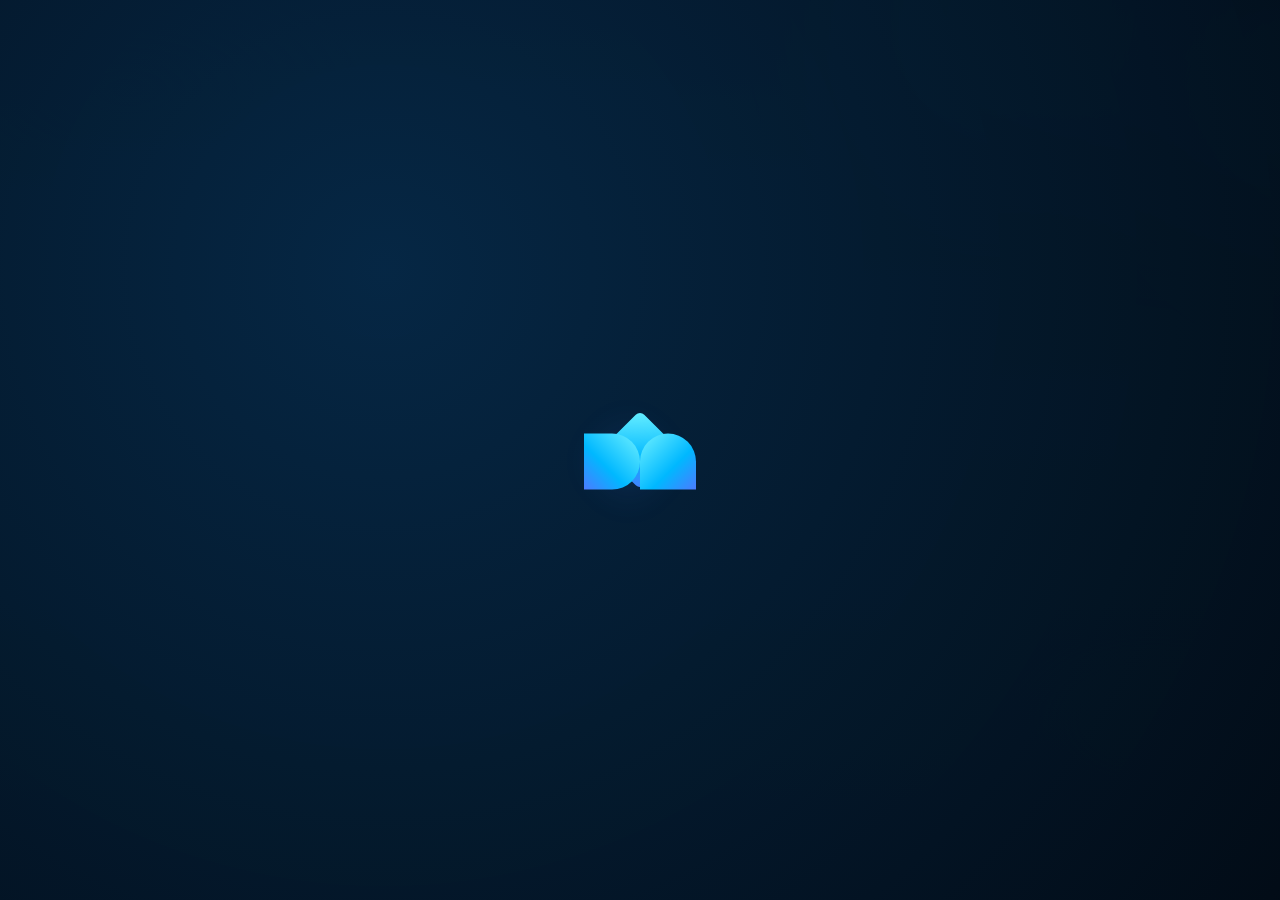
==== Hafssa/index.html @ bb0a3504 "Add files via upload" ====
<!DOCTYPE html>
<html lang="en">
<head>
    <meta charset="UTF-8">
    <meta name="viewport" content="width=device-width, initial-scale=1.0">
    <title>Hafsa 👸</title>
    <link rel="preconnect" href="https://fonts.googleapis.com">
    <link rel="preconnect" href="https://fonts.gstatic.com" crossorigin>
    <link href="https://fonts.googleapis.com/css2?family=Poppins:wght@300;400;600;700&family=Playfair+Display:wght@400;700&display=swap" rel="stylesheet">
    <link rel="stylesheet" href="styles.css">
</head>
<body>
    <div class="loading">
        <div class="heart-loader"></div>
    </div>
    <div class="blobs" aria-hidden="true">
        <div class="blob a"></div>
        <div class="blob b"></div>
        <div class="blob c"></div>
    </div>
    <div class="container">
        <div class="floating-hearts">
            <div class="heart">✨</div>
            <div class="heart">✦</div>
            <div class="heart">✧</div>
            <div class="heart">✺</div>
            <div class="heart">✶</div>
        </div>
        <header>
            <h1 class="title">Hafsa 👸</h1>
        </header>
        <main>
            <div class="card">
                <p class="message">
                    You are not just special… you are one of a kind.<br>
                    There is something about you that no one else has.<br><br>
                    I'm proud of you — always.<br>
                    Not just for what you do, but for who you are.<br><br>
                    You're rare. And I'm lucky to know you. 💖
                </p>
                <button class="heart-button" id="heartButton">Open my heart ❤️</button>
            </div>
            <div class="images">
                <img src="image1.jpg" alt="Hafsa photo 1" class="image" loading="lazy">
                <img src="image2.jpg" alt="Hafsa photo 2" class="image" loading="lazy">
                <img src="image3.jpg" alt="Hafsa photo 3" class="image" loading="lazy">
            </div>
        </main>
        <footer>
            <p class="footer-text">Marwo 👸</p>
        </footer>
        <audio id="bgMusic" loop>
            <source src="romantic-music.mp3" type="audio/mpeg">
            Your browser does not support the audio element.
        </audio>
        <button class="mute-button" id="muteButton" aria-label="Toggle music">🔊</button>
        <div id="overlay" class="overlay" aria-hidden="true"></div>
        <div id="heartModal" class="modal" role="dialog" aria-hidden="true">
            <div class="modal-card">
                <button class="modal-close" id="modalClose" aria-label="Close">✕</button>
                <p class="modal-message">Wan ku jeclahy, Waana kugu faana.</p>
            </div>
        </div>
    </div>
    <script src="script.js"></script>
</body>
</html>
---- Hafssa/styles.css ----
/* Reset and base styles */
* {
    margin: 0;
    padding: 0;
    box-sizing: border-box;
}

body {
    font-family: 'Poppins', sans-serif;
    background: radial-gradient(1200px 600px at 10% 10%, rgba(4,20,36,0.6), transparent 20%),
                radial-gradient(800px 500px at 90% 80%, rgba(8,40,70,0.55), transparent 18%),
                linear-gradient(180deg, #021427 0%, #05243a 45%, #071a2b 100%);
    color: #e6fbff;
    overflow-x: hidden;
    min-height: 100vh;
    position: relative;
}

.container {
    display: none; /* Hidden initially for loading animation */
    max-width: 1200px;
    margin: 0 auto;
    padding: 20px;
    position: relative;
    z-index: 1;
}

/* subtle animated gradient overlay */
.container:before {
    content: '';
    position: absolute;
    inset: 0;
    background: linear-gradient(120deg, rgba(10,200,230,0.03), rgba(120,80,200,0.02));
    pointer-events: none;
    z-index: -1;
    animation: slowShift 12s ease-in-out infinite;
}

@keyframes slowShift {
    0% { transform: translateY(0px); }
    50% { transform: translateY(-6px); }
    100% { transform: translateY(0px); }
}

/* Loading animation */
.loading {
    position: fixed;
    top: 0;
    left: 0;
    width: 100%;
    height: 100%;
    background: radial-gradient(circle at 30% 30%, rgba(6,40,70,0.95), rgba(2,12,22,0.98));
    display: flex;
    justify-content: center;
    align-items: center;
    z-index: 9999;
}

.heart-loader {
    width: 56px;
    height: 56px;
    background: linear-gradient(135deg,#6ff1ff 0%,#00b8ff 60%,#4b7bff 100%);
    position: relative;
    transform: rotate(45deg);
    animation: heartbeat 1.1s infinite;
    box-shadow: 0 16px 36px rgba(75,123,255,0.12), 0 6px 18px rgba(0,200,255,0.08) inset;
    border-radius: 6px;
}

.heart-loader:before,
.heart-loader:after {
    content: '';
    width: 56px;
    height: 56px;
    position: absolute;
    left: 56px;
    top: 0;
    background: linear-gradient(135deg,#6ff1ff 0%,#00b8ff 60%,#4b7bff 100%);
    border-radius: 50px 50px 0 0;
    transform: rotate(-45deg);
    transform-origin: 0 100%;
}

.heart-loader:after {
    left: 0;
    top: 56px;
    transform: rotate(45deg);
    transform-origin: 100% 0;
}

@keyframes heartbeat {
    0%, 50%, 100% { transform: rotate(45deg) scale(1); }
    25% { transform: rotate(45deg) scale(1.1); }
}

/* Floating hearts */
.floating-hearts {
    position: absolute;
    top: 0;
    left: 0;
    width: 100%;
    height: 100%;
    pointer-events: none;
    overflow: hidden;
    z-index: 0;
}

.heart {
    position: absolute;
    font-size: 20px;
    animation: float var(--dur, 7s) infinite linear;
    opacity: 0.9;
    color: #bff6ff;
    text-shadow: 0 10px 26px rgba(30,160,255,0.12);
}

.heart:nth-child(1) { left: 10%; animation-delay: 0s; }
.heart:nth-child(2) { left: 20%; animation-delay: 1s; }
.heart:nth-child(3) { left: 30%; animation-delay: 2s; }
.heart:nth-child(4) { left: 40%; animation-delay: 3s; }
.heart:nth-child(5) { left: 50%; animation-delay: 4s; }

@keyframes float {
    0% { transform: translateY(110vh) rotate(0deg); opacity: 0; }
    10% { opacity: 1; }
    100% { transform: translateY(-120px) rotate(360deg); opacity: 0; }
}

/* Header */
header {
    text-align: center;
    margin-bottom: 40px;
    animation: fadeInUp 1s ease-out;
}

.title {
    font-family: 'Playfair Display', serif;
    font-size: 3rem;
    font-weight: 700;
    color: transparent;
    text-shadow: 0 12px 36px rgba(6,40,70,0.35);
}

.title { letter-spacing: 0.6px; }

/* Main content */
main {
    display: flex;
    flex-direction: column;
    align-items: center;
    gap: 40px;
}

/* Card with glassmorphism */
.card {
    background: linear-gradient(180deg, rgba(6,18,28,0.7), rgba(4,14,22,0.5));
    backdrop-filter: blur(18px) saturate(140%);
    border: 1px solid rgba(60,170,255,0.06);
    border-radius: 22px;
    padding: 42px;
    max-width: 640px;
    text-align: center;
    box-shadow: 0 20px 80px rgba(2,12,26,0.72);
    animation: fadeInUp 1s ease-out 0.45s both;
    color: #ddfbff;
    position: relative;
}

.card:before {
    content: '';
    position: absolute;
    left: 50%;
    transform: translateX(-50%);
    width: 82%;
    height: 82%;
    top: 6px;
    background: radial-gradient(ellipse at center, rgba(120,200,255,0.03), transparent 46%);
    border-radius: 18px;
    pointer-events: none;
    mix-blend-mode: screen;
}

.message {
    font-size: 1.18rem;
    line-height: 1.6;
    margin-bottom: 28px;
    color: #dffbff;
}

.heart-button {
    background: linear-gradient(135deg, #7ef0ff 0%, #3ad3ff 45%, #2b84ff 100%);
    color: #02141a;
    border: none;
    padding: 14px 34px;
    font-size: 1.05rem;
    font-weight: 700;
    border-radius: 999px;
    cursor: pointer;
    transition: transform 0.28s cubic-bezier(.2,.9,.3,1), box-shadow 0.28s ease, filter 0.28s ease;
    box-shadow: 0 18px 60px rgba(30,160,255,0.18);
    backdrop-filter: blur(4px);
    background-image: radial-gradient(circle at 10% 10%, rgba(255,255,255,0.08), transparent 20%), linear-gradient(135deg, #7ef0ff 0%, #3ad3ff 45%, #2b84ff 100%);
}

.heart-button:hover {
    transform: translateY(-8px) scale(1.04) rotate(-0.6deg);
    box-shadow: 0 28px 90px rgba(30,160,255,0.26), 0 6px 18px rgba(80,200,255,0.06) inset;
    filter: saturate(1.06) brightness(1.03);
}

.heart-button:active {
    transform: translateY(0);
    box-shadow: 0 6px 18px rgba(0,90,140,0.22);
}

/* Images */
.images {
    display: flex;
    gap: 20px;
    justify-content: center;
    align-items: center;
    animation: fadeInUp 1s ease-out 1s both;
    flex-wrap: wrap;
    perspective: 1200px;
}

.image {
    width: 250px;
    height: 350px;
    object-fit: cover;
    border-radius: 18px;
    box-shadow: 0 18px 50px rgba(0,20,40,0.5), 0 6px 20px rgba(0,115,200,0.06) inset;
    transition: transform 0.45s cubic-bezier(.2,.9,.3,1), box-shadow 0.35s ease, filter 0.35s ease;
    will-change: transform;
    position: relative;
    border: 1px solid rgba(0,180,255,0.06);
}

.image:hover {
    transform: scale(1.09) translateY(-8px) rotate(-0.6deg);
    box-shadow: 0 30px 80px rgba(0,20,40,0.6), 0 12px 30px rgba(0,160,255,0.08) inset;
    filter: brightness(1.05) saturate(1.06);
}

.image::after {
    content: '';
    position: absolute;
    inset: 0;
    border-radius: 20px;
    box-shadow: inset 0 0 40px rgba(255,255,255,0.02);
    pointer-events: none;
}

.image[loading="lazy"] { transform-origin: center; }

/* overlay used when heart is opened */
.overlay {
    position: fixed;
    inset: 0;
    background: radial-gradient(circle at 30% 20%, rgba(60,170,255,0.05), transparent 22%), rgba(1,6,12,0.7);
    backdrop-filter: blur(8px) saturate(120%);
    opacity: 0;
    pointer-events: none;
    transition: opacity 0.5s ease;
    z-index: 15;
}

.overlay.show { opacity: 1; pointer-events: auto; }

/* sparkle style for JS sparkles */
.sparkle {
    position: absolute;
    font-size: 18px;
    pointer-events: none;
    transform-origin: center;
    opacity: 0.98;
    filter: drop-shadow(0 10px 28px rgba(60,180,255,0.12));
    color: #d8fbff;
}

/* Footer */
footer {
    text-align: center;
    margin-top: 40px;
    animation: fadeInUp 1s ease-out 1.5s both;
}

.footer-text {
    font-size: 1.5rem;
    font-weight: 600;
    color: #9feaff;
}

/* Mute button */
.mute-button {
    position: fixed;
    bottom: 20px;
    right: 20px;
    background: linear-gradient(180deg, rgba(6,24,34,0.9), rgba(4,14,22,0.75));
    border: 1px solid rgba(80,200,255,0.05);
    border-radius: 50%;
    width: 56px;
    height: 56px;
    font-size: 1.45rem;
    cursor: pointer;
    box-shadow: 0 12px 36px rgba(2,12,26,0.6), 0 6px 18px rgba(30,160,255,0.06) inset;
    transition: all 0.26s ease;
    z-index: 10;
}

.mute-button:hover {
    transform: scale(1.06);
    background: linear-gradient(180deg, rgba(8,30,46,0.98), rgba(6,22,36,0.9));
}

/* Animations */
@keyframes fadeInUp {
    from {
        opacity: 0;
        transform: translateY(30px);
    }
    to {
        opacity: 1;
        transform: translateY(0);
    }
}

/* Responsive design */
@media (max-width: 768px) {
    .title {
        font-size: 2.5rem;
    }
    
    .card {
        padding: 30px 20px;
        margin: 0 20px;
    }
    
    .message {
        font-size: 1rem;
    }
    
    .images {
        flex-direction: column;
        align-items: center;
    }
    
    .image {
        width: 200px;
        height: 280px;
    }
    
    .footer-text {
        font-size: 1.2rem;
    }
}

@media (max-width: 480px) {
    .title {
        font-size: 2rem;
    }
    
    .card {
        padding: 25px 15px;
    }
    
    .message {
        font-size: 0.9rem;
    }
    
    .image {
        width: 180px;
        height: 250px;
    }
}

/* Decorative animated blobs */
.blobs {
    position: absolute;
    inset: -10% -20% auto auto;
    width: 600px;
    height: 600px;
    pointer-events: none;
    z-index: 0;
}
.blob {
    position: absolute;
    width: 300px;
    height: 300px;
    border-radius: 50%;
    filter: blur(48px) saturate(140%);
    opacity: 0.22;
    transform: translate3d(0,0,0);
    mix-blend-mode: screen;
}
.blob.a { background: radial-gradient(circle at 20% 20%, #4bdcff 10%, #00b3ff 60%, #4b7bff 100%); left: -80px; top: -40px; animation: blobMoveA 10s ease-in-out infinite; }
.blob.b { background: radial-gradient(circle at 60% 40%, #3a8bff 10%, #0066ff 50%, #2b84ff 100%); left: 120px; top: -10px; animation: blobMoveB 12s ease-in-out infinite; }
.blob.c { background: radial-gradient(circle at 40% 60%, #6ff1e6 10%, #00c3ff 55%, #0088ff 100%); left: 260px; top: 40px; animation: blobMoveC 14s ease-in-out infinite; }

@keyframes blobMoveA { 0%{ transform: translateY(0) }50%{ transform: translateY(-18px) }100%{ transform: translateY(0) } }
@keyframes blobMoveB { 0%{ transform: translateX(0) }50%{ transform: translateX(-24px) }100%{ transform: translateX(0) } }
@keyframes blobMoveC { 0%{ transform: translateY(0) }50%{ transform: translateY(20px) }100%{ transform: translateY(0) } }

/* Modal styles */
.modal {
    position: fixed;
    inset: 0;
    display: flex;
    align-items: center;
    justify-content: center;
    z-index: 30;
    opacity: 0;
    pointer-events: none;
    transition: opacity 320ms ease;
}
.modal.show { opacity: 1; pointer-events: auto; }
.modal-card {
    width: min(90%, 520px);
    background: linear-gradient(180deg, rgba(6,30,44,0.88), rgba(2,18,30,0.78));
    border-radius: 18px;
    padding: 28px 26px;
    box-shadow: 0 30px 80px rgba(0,16,30,0.7);
    border: 1px solid rgba(50,190,255,0.06);
    transform: translateY(20px) scale(0.98);
    animation: modalIn 360ms cubic-bezier(.2,.9,.3,1) forwards;
    position: relative;
}
.modal.show .modal-card { transform: translateY(0) scale(1); }
@keyframes modalIn { from { opacity: 0; transform: translateY(18px) scale(0.98); } to { opacity: 1; transform: translateY(0) scale(1); } }
.modal-message { font-family: 'Playfair Display', serif; font-size: 1.4rem; color: #e6ffff; line-height: 1.6; text-align: center; margin: 6px 0 0; }
.modal-close { position: absolute; right: 12px; top: 10px; background: transparent; border: none; color: #aeefff; font-size: 1.1rem; cursor: pointer; padding: 6px; border-radius: 8px; }
.modal-close:hover { background: rgba(255,255,255,0.02); transform: scale(1.05); }

/* small polish: modal message glow */
.modal-message { text-shadow: 0 8px 30px rgba(0,200,255,0.08); }

/* Shimmer title */
.title {
    background: linear-gradient(90deg,#9ff5ff 0%, #6fe1ff 35%, #7b9cff 75%);
    -webkit-background-clip: text;
    background-clip: text;
    color: transparent;
    animation: shimmer 5.5s linear infinite;
}
@keyframes shimmer { 0%{background-position:0% 50%}50%{background-position:100% 50%}100%{background-position:0% 50%} }

/* Pulse heartbeat for button */
.heart-button.pulse { animation: heartbeatBtn 2.1s ease-in-out infinite; }
@keyframes heartbeatBtn { 0%{ transform: scale(1) } 20%{ transform: scale(1.06) } 40%{ transform: scale(1) } }

/* Image 3D tilt helper */
.images { perspective: 1200px; }
.image-inner { transform-style: preserve-3d; transition: transform 0.35s cubic-bezier(.2,.9,.3,1); }

/* Ripple effect for button clicks */
.ripple { position: absolute; border-radius: 50%; background: rgba(255,255,255,0.6); transform: scale(0); pointer-events: none; }

/* small device tweaks for blobs */
@media (max-width: 768px) {
    .blobs { display: none; }
}
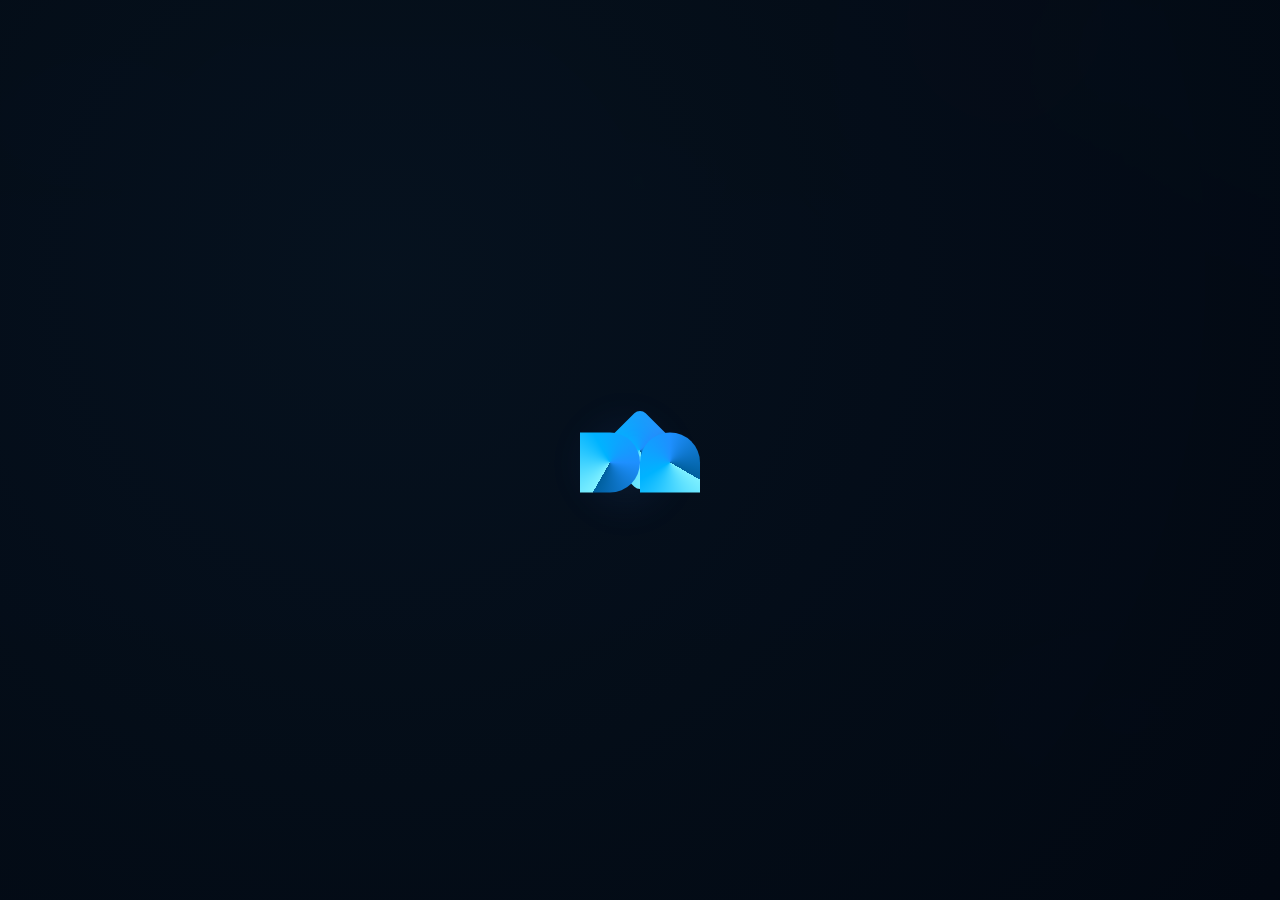
==== commit 81c03276: "Add files via upload" ====
--- a/Hafssa/index.html
+++ b/Hafssa/index.html
@@ -26,6 +26,7 @@
             <div class="heart">✺</div>
             <div class="heart">✶</div>
         </div>
+        <div class="stickers" aria-hidden="true"></div>
         <header>
             <h1 class="title">Hafsa 👸</h1>
         </header>
--- a/Hafssa/styles.css
+++ b/Hafssa/styles.css
@@ -7,10 +7,13 @@
 
 body {
     font-family: 'Poppins', sans-serif;
-    background: radial-gradient(1200px 600px at 10% 10%, rgba(4,20,36,0.6), transparent 20%),
-                radial-gradient(800px 500px at 90% 80%, rgba(8,40,70,0.55), transparent 18%),
-                linear-gradient(180deg, #021427 0%, #05243a 45%, #071a2b 100%);
-    color: #e6fbff;
+    /* layered multicolor background for a rich mixed palette */
+    background:
+        radial-gradient(700px 420px at 8% 12%, rgba(255,190,235,0.10), transparent 20%),
+        radial-gradient(900px 520px at 88% 80%, rgba(170,230,255,0.09), transparent 18%),
+        radial-gradient(500px 360px at 50% 20%, rgba(255,245,190,0.06), transparent 18%),
+        linear-gradient(180deg, #071428 0%, #0b2a3d 40%, #081b2a 100%);
+    color: #eafcff;
     overflow-x: hidden;
     min-height: 100vh;
     position: relative;
@@ -30,7 +33,7 @@
     content: '';
     position: absolute;
     inset: 0;
-    background: linear-gradient(120deg, rgba(10,200,230,0.03), rgba(120,80,200,0.02));
+    background: linear-gradient(120deg, rgba(30,110,200,0.03), rgba(6,30,50,0.02));
     pointer-events: none;
     z-index: -1;
     animation: slowShift 12s ease-in-out infinite;
@@ -49,7 +52,7 @@
     left: 0;
     width: 100%;
     height: 100%;
-    background: radial-gradient(circle at 30% 30%, rgba(6,40,70,0.95), rgba(2,12,22,0.98));
+    background: radial-gradient(circle at 30% 30%, rgba(6,18,30,0.98), rgba(2,8,18,0.99));
     display: flex;
     justify-content: center;
     align-items: center;
@@ -57,25 +60,25 @@
 }
 
 .heart-loader {
-    width: 56px;
-    height: 56px;
-    background: linear-gradient(135deg,#6ff1ff 0%,#00b8ff 60%,#4b7bff 100%);
+    width: 60px;
+    height: 60px;
+    background: conic-gradient(from 120deg, #7ef0ff, #00b3ff, #1e90ff, #005f9e);
     position: relative;
     transform: rotate(45deg);
-    animation: heartbeat 1.1s infinite;
-    box-shadow: 0 16px 36px rgba(75,123,255,0.12), 0 6px 18px rgba(0,200,255,0.08) inset;
-    border-radius: 6px;
+    animation: heartbeat 1.05s infinite;
+    box-shadow: 0 20px 48px rgba(80,140,255,0.12), 0 8px 20px rgba(255,200,120,0.04) inset;
+    border-radius: 8px;
 }
 
 .heart-loader:before,
 .heart-loader:after {
     content: '';
-    width: 56px;
-    height: 56px;
-    position: absolute;
-    left: 56px;
+    width: 60px;
+    height: 60px;
+    position: absolute;
+    left: 60px;
     top: 0;
-    background: linear-gradient(135deg,#6ff1ff 0%,#00b8ff 60%,#4b7bff 100%);
+    background: conic-gradient(from 120deg, #7ef0ff, #00b3ff, #1e90ff, #005f9e);
     border-radius: 50px 50px 0 0;
     transform: rotate(-45deg);
     transform-origin: 0 100%;
@@ -83,7 +86,7 @@
 
 .heart-loader:after {
     left: 0;
-    top: 56px;
+    top: 60px;
     transform: rotate(45deg);
     transform-origin: 100% 0;
 }
@@ -109,9 +112,9 @@
     position: absolute;
     font-size: 20px;
     animation: float var(--dur, 7s) infinite linear;
-    opacity: 0.9;
-    color: #bff6ff;
-    text-shadow: 0 10px 26px rgba(30,160,255,0.12);
+    opacity: 0.95;
+    color: #fff9fb;
+    text-shadow: 0 10px 34px rgba(120,160,255,0.14);
 }
 
 .heart:nth-child(1) { left: 10%; animation-delay: 0s; }
@@ -153,9 +156,9 @@
 
 /* Card with glassmorphism */
 .card {
-    background: linear-gradient(180deg, rgba(6,18,28,0.7), rgba(4,14,22,0.5));
+    background: linear-gradient(180deg, rgba(6,18,28,0.78), rgba(4,12,20,0.56));
     backdrop-filter: blur(18px) saturate(140%);
-    border: 1px solid rgba(60,170,255,0.06);
+    border: 1px solid rgba(30,140,220,0.06);
     border-radius: 22px;
     padding: 42px;
     max-width: 640px;
@@ -188,18 +191,18 @@
 }
 
 .heart-button {
-    background: linear-gradient(135deg, #7ef0ff 0%, #3ad3ff 45%, #2b84ff 100%);
-    color: #02141a;
+    background: linear-gradient(135deg, #00b3ff 0%, #0077cc 60%, #004b99 100%);
+    color: #e9fbff;
     border: none;
-    padding: 14px 34px;
-    font-size: 1.05rem;
-    font-weight: 700;
+    padding: 14px 36px;
+    font-size: 1.06rem;
+    font-weight: 800;
     border-radius: 999px;
     cursor: pointer;
     transition: transform 0.28s cubic-bezier(.2,.9,.3,1), box-shadow 0.28s ease, filter 0.28s ease;
-    box-shadow: 0 18px 60px rgba(30,160,255,0.18);
+    box-shadow: 0 20px 80px rgba(10,110,200,0.12);
     backdrop-filter: blur(4px);
-    background-image: radial-gradient(circle at 10% 10%, rgba(255,255,255,0.08), transparent 20%), linear-gradient(135deg, #7ef0ff 0%, #3ad3ff 45%, #2b84ff 100%);
+    background-image: radial-gradient(circle at 12% 12%, rgba(255,255,255,0.04), transparent 18%), linear-gradient(135deg, #00b3ff 0%, #0077cc 60%, #004b99 100%);
 }
 
 .heart-button:hover {
@@ -274,8 +277,9 @@
     pointer-events: none;
     transform-origin: center;
     opacity: 0.98;
-    filter: drop-shadow(0 10px 28px rgba(60,180,255,0.12));
-    color: #d8fbff;
+    filter: drop-shadow(0 12px 36px rgba(120,140,255,0.12));
+    color: #fff;
+    mix-blend-mode: screen;
 }
 
 /* Footer */
@@ -393,9 +397,9 @@
     transform: translate3d(0,0,0);
     mix-blend-mode: screen;
 }
-.blob.a { background: radial-gradient(circle at 20% 20%, #4bdcff 10%, #00b3ff 60%, #4b7bff 100%); left: -80px; top: -40px; animation: blobMoveA 10s ease-in-out infinite; }
-.blob.b { background: radial-gradient(circle at 60% 40%, #3a8bff 10%, #0066ff 50%, #2b84ff 100%); left: 120px; top: -10px; animation: blobMoveB 12s ease-in-out infinite; }
-.blob.c { background: radial-gradient(circle at 40% 60%, #6ff1e6 10%, #00c3ff 55%, #0088ff 100%); left: 260px; top: 40px; animation: blobMoveC 14s ease-in-out infinite; }
+.blob.a { background: radial-gradient(circle at 20% 20%, #ff98d6 10%, #ff7ab0 45%, #b89bff 90%); left: -80px; top: -40px; animation: blobMoveA 10s ease-in-out infinite; }
+.blob.b { background: radial-gradient(circle at 60% 40%, #7ef0ff 10%, #00b3ff 45%, #0066ff 90%); left: 120px; top: -10px; animation: blobMoveB 12s ease-in-out infinite; }
+.blob.c { background: radial-gradient(circle at 40% 60%, #4fd1ff 8%, #2a9df4 40%, #0066ff 90%); left: 260px; top: 40px; animation: blobMoveC 14s ease-in-out infinite; }
 
 @keyframes blobMoveA { 0%{ transform: translateY(0) }50%{ transform: translateY(-18px) }100%{ transform: translateY(0) } }
 @keyframes blobMoveB { 0%{ transform: translateX(0) }50%{ transform: translateX(-24px) }100%{ transform: translateX(0) } }
@@ -436,11 +440,11 @@
 
 /* Shimmer title */
 .title {
-    background: linear-gradient(90deg,#9ff5ff 0%, #6fe1ff 35%, #7b9cff 75%);
+    background: linear-gradient(90deg,#ff9ecb 0%, #ffd97a 22%, #9ff5ff 48%, #7b9cff 78%, #d4a3ff 100%);
     -webkit-background-clip: text;
     background-clip: text;
     color: transparent;
-    animation: shimmer 5.5s linear infinite;
+    animation: shimmer 6.5s linear infinite;
 }
 @keyframes shimmer { 0%{background-position:0% 50%}50%{background-position:100% 50%}100%{background-position:0% 50%} }
 
@@ -458,4 +462,40 @@
 /* small device tweaks for blobs */
 @media (max-width: 768px) {
     .blobs { display: none; }
+}
+
+/* Sticker floating images (small stickers drifting like background elements) */
+.stickers {
+    position: absolute;
+    inset: 0;
+    pointer-events: none;
+    overflow: hidden;
+    z-index: 0;
+}
+.sticker {
+    position: absolute;
+    width: var(--s, 64px);
+    height: var(--s, 64px);
+    background-size: cover;
+    background-position: center;
+    border-radius: 12px;
+    box-shadow: 0 10px 30px rgba(8,18,30,0.45), 0 4px 12px rgba(255,255,255,0.03) inset;
+    transform: translateY(110vh) rotate(var(--rot, 0deg)) scale(0.98);
+    animation: stickerFloat var(--dur, 12s) linear forwards;
+    opacity: 0.98;
+    will-change: transform, opacity, left, top;
+}
+
+@keyframes stickerFloat {
+    0% { transform: translateY(110vh) rotate(var(--rot)) scale(0.9); opacity: 0; }
+    8% { opacity: 1; }
+    100% { transform: translateY(-20vh) rotate(calc(var(--rot) + 360deg)) scale(1.02); opacity: 0; }
+}
+
+/* Reduce sticker count & sizes on small screens for performance */
+@media (max-width: 768px) {
+    .sticker { --s: 44px; border-radius: 10px; }
+}
+@media (max-width: 480px) {
+    .sticker { --s: 36px; }
 }
